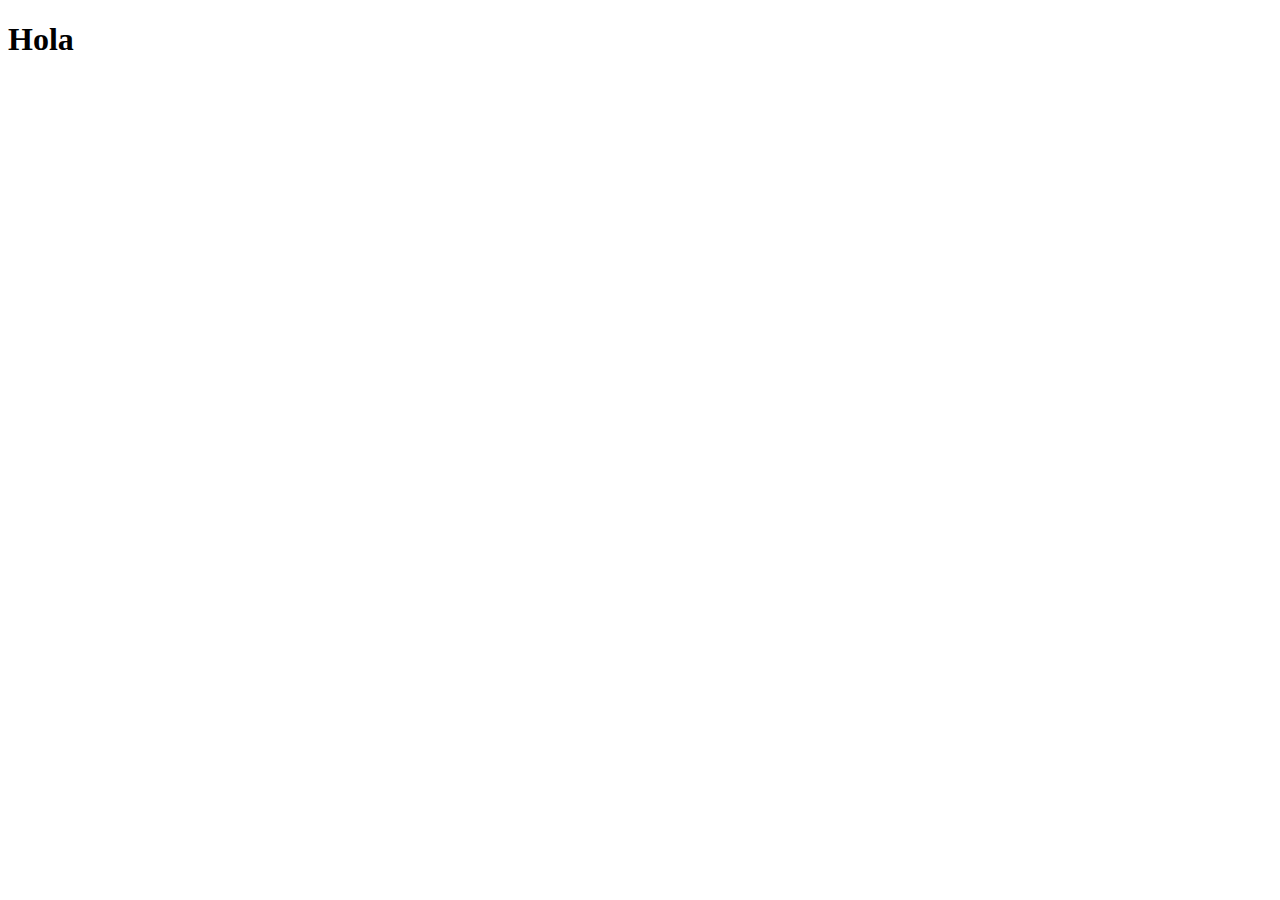
==== index.html @ a0301098 "1" ====
<!DOCTYPE html>
<html lang="en">
<head>
    <meta charset="UTF-8">
    <meta name="viewport" content="width=device-width, initial-scale=1.0">
    <meta http-equiv="X-UA-Compatible" content="ie=edge">
    <title>Document</title>
</head>
<body>
    <h1>Hola</h1>
</body>
</html>
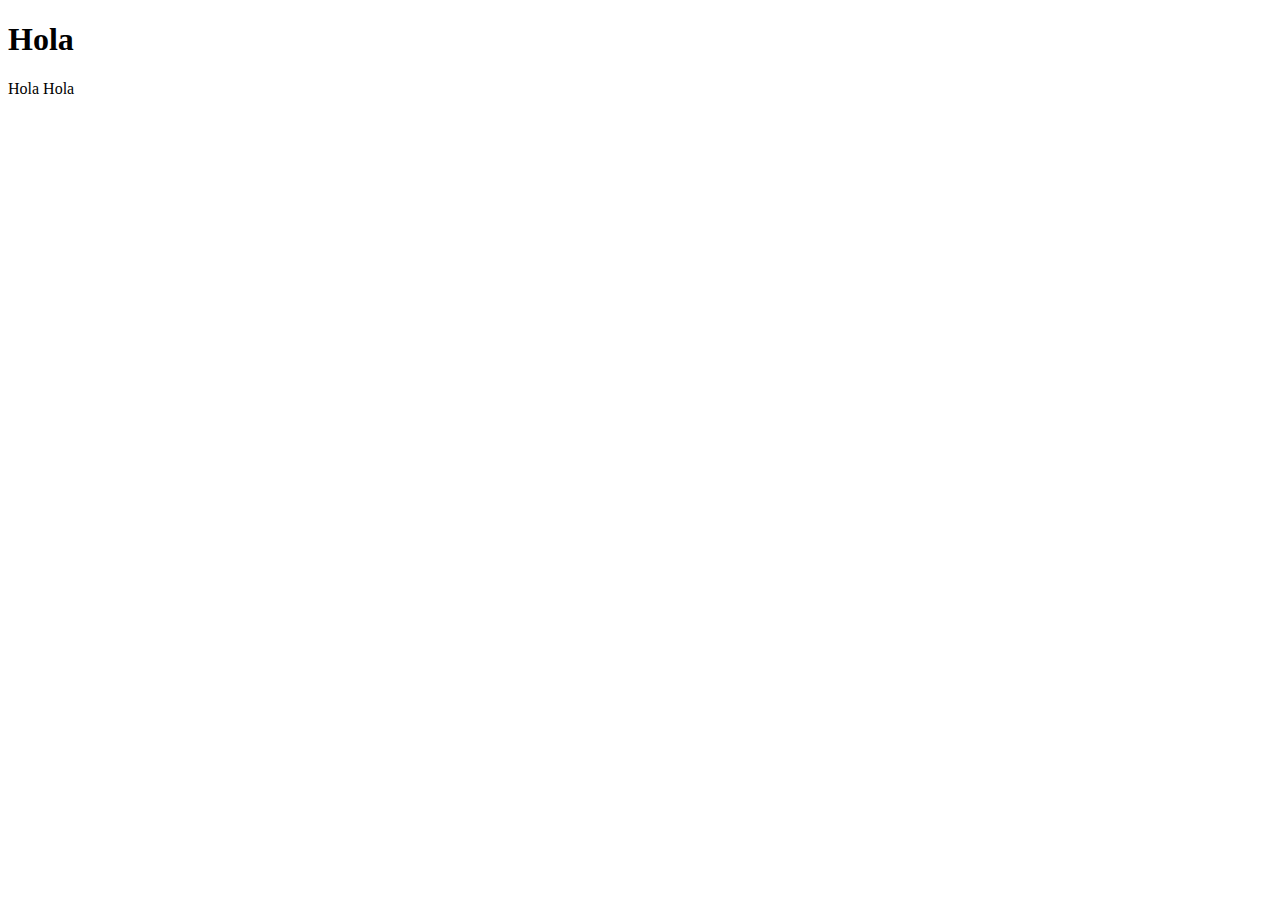
==== commit cd5aea6f: "2" ====
--- a/index.html
+++ b/index.html
@@ -8,5 +8,6 @@
 </head>
 <body>
     <h1>Hola</h1>
+    <p>Hola Hola</p>
 </body>
 </html>